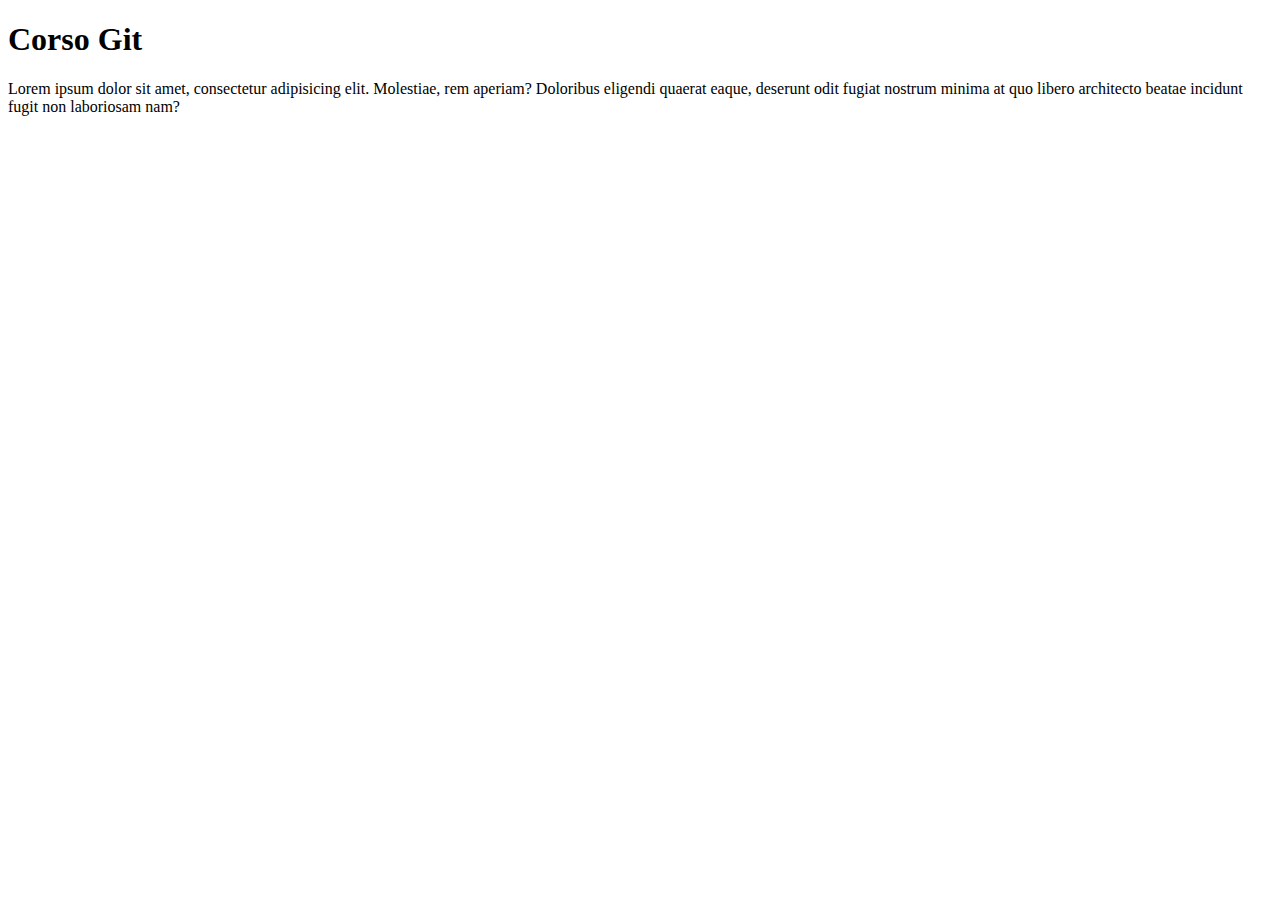
==== index.html @ e03aa4db "add user name" ====
<!DOCTYPE html>
<html lang="en">
<head>
    <meta charset="UTF-8">
    <meta http-equiv="X-UA-Compatible" content="IE=edge">
    <meta name="viewport" content="width=device-width, initial-scale=1.0">
    <title>Git</title>
</head>
<body>
    <h1>Corso Git</h1>
    <p>Lorem ipsum dolor sit amet, consectetur adipisicing elit. Molestiae, rem aperiam? Doloribus eligendi quaerat eaque, deserunt odit fugiat nostrum minima at quo libero architecto beatae incidunt fugit non laboriosam nam?</p>
    
</body>
</html>
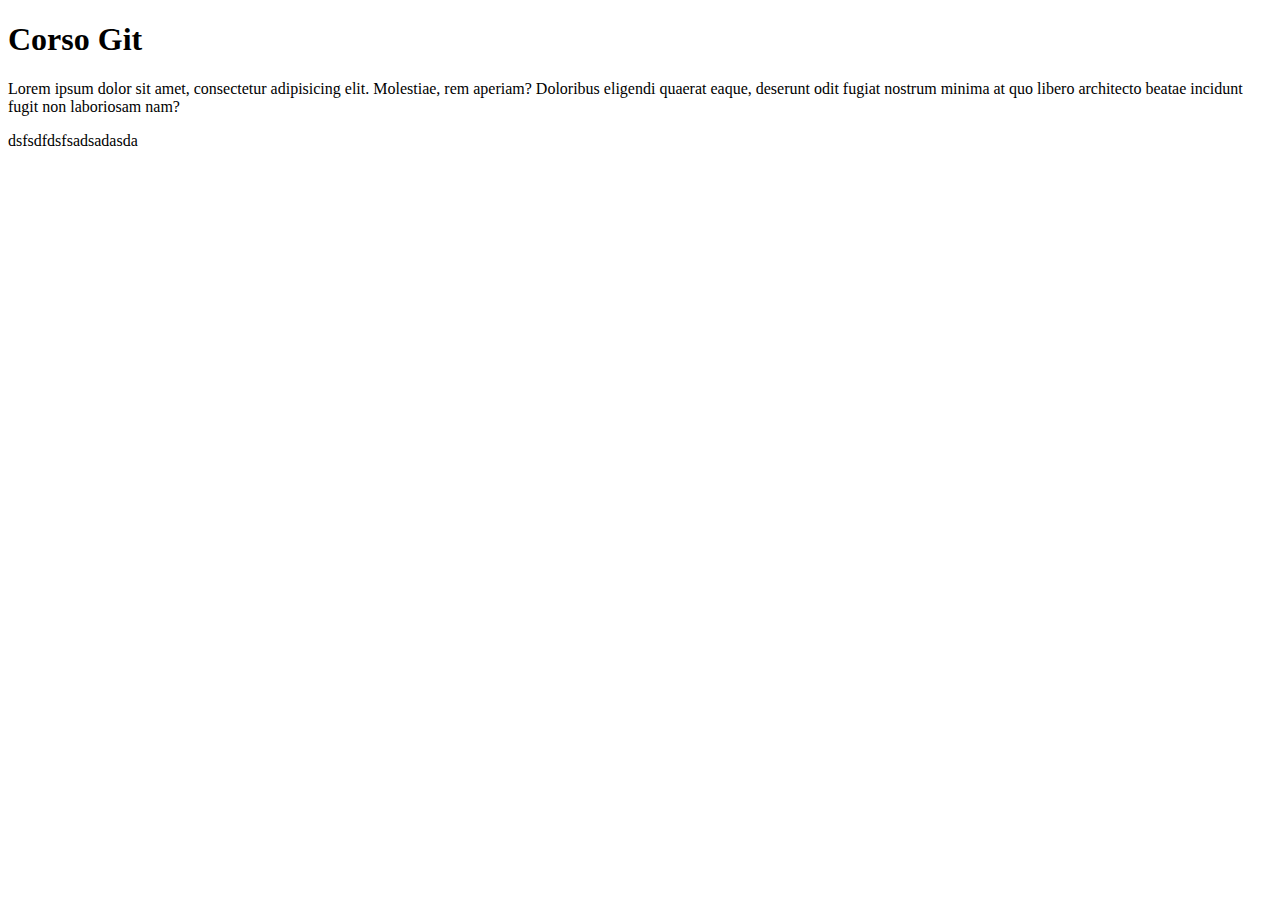
==== commit c92e0326: "hotflix" ====
--- a/index.html
+++ b/index.html
@@ -9,6 +9,7 @@
 <body>
     <h1>Corso Git</h1>
     <p>Lorem ipsum dolor sit amet, consectetur adipisicing elit. Molestiae, rem aperiam? Doloribus eligendi quaerat eaque, deserunt odit fugiat nostrum minima at quo libero architecto beatae incidunt fugit non laboriosam nam?</p>
-    
-</body>
+    <p>
+        dsfsdfdsfsadsadasda
+    </p>
 </html>